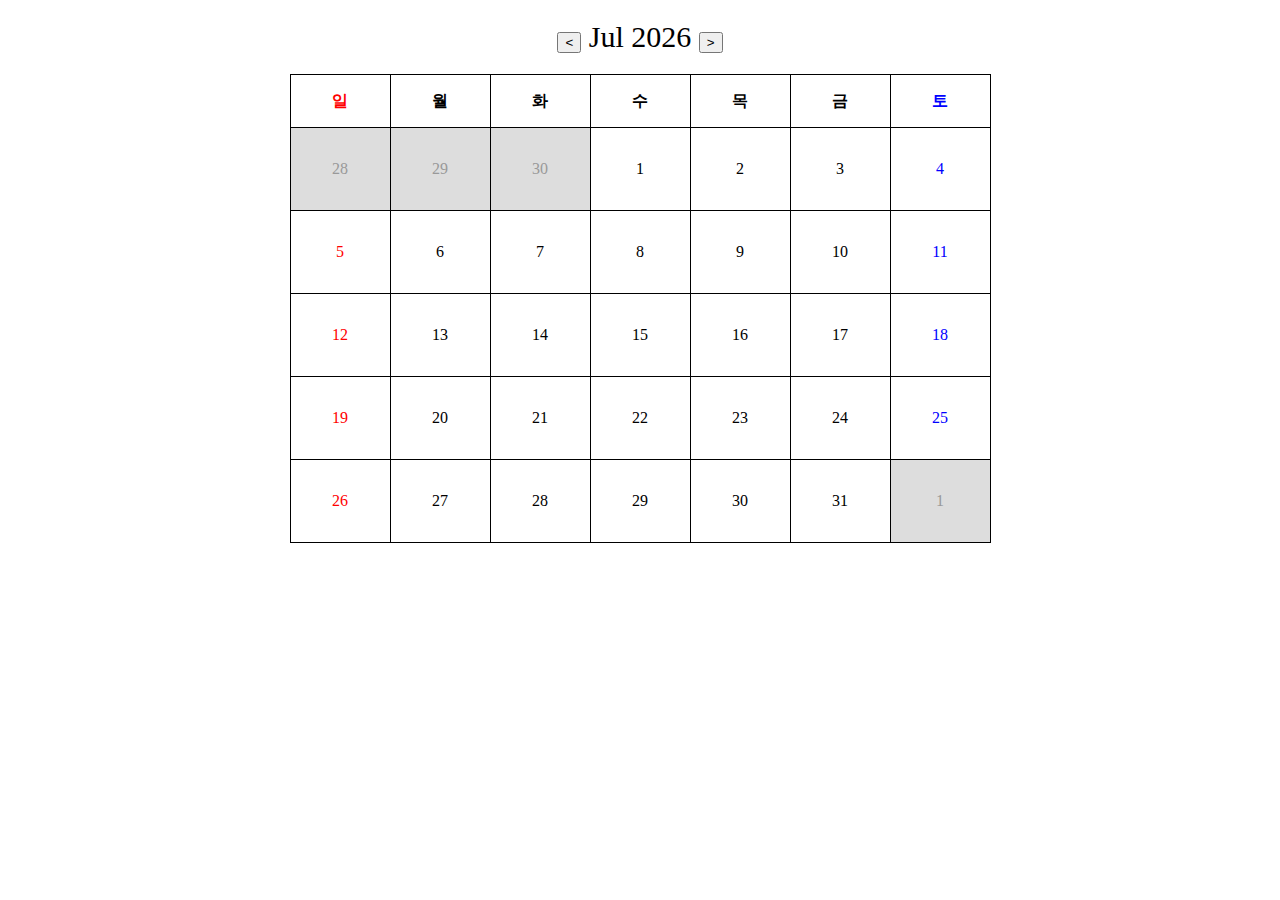
==== calendar/index.html @ 70616c09 "make calendar" ====
<!DOCTYPE html>
<html lang="ko-KR">
<head>
  <meta charset="UTF-8">
  <meta name="viewport" content="width=device-width, initial-scale=1.0">
  <meta http-equiv="X-UA-Compatible" content="ie=edge">
  <link rel="stylesheet" href="./css/style.css">
  <script src="./js/jquery-3.2.1.js"></script>
  <title>calender</title>
</head>
<body>
  
  <div class='wrapper'>
    <div class='date-header'>
      <button id='btnPrev'>&lt;</button>
      <span id='yearMonth'></span> 
      <button id='btnNext'>&gt;</button>
    </div>
    <div id="calendar"></div>
  </div>

  <script src="./js/calendar.js"></script>
</body>
</html>
---- calendar/css/style.css ----
.wrap {
	width: 500px;
	margin: 0 auto;
}
.btn-holder {
	text-align: center;
	margin: 10px 0 10px 0;
}
.date-header {
	text-align: center;
	font-size: 30px;
	margin: 20px;
}
#calendar table {
	border-collapse: collapse;
	text-align: center;
	margin: 0 auto;
}
#calendar table thead td {
	height: 50px;
	font-weight: bold;
}	
#calendar table td {
	border: solid 1px #000;
}
#calendar table td.date-cell {
	height: 80px;
}
#calendar table td.sun {
	color: red;
}
#calendar table td.sat {
	color: blue;
}
#calendar table td.not-this-month {
	background: #ddd;
	color: #999;
}
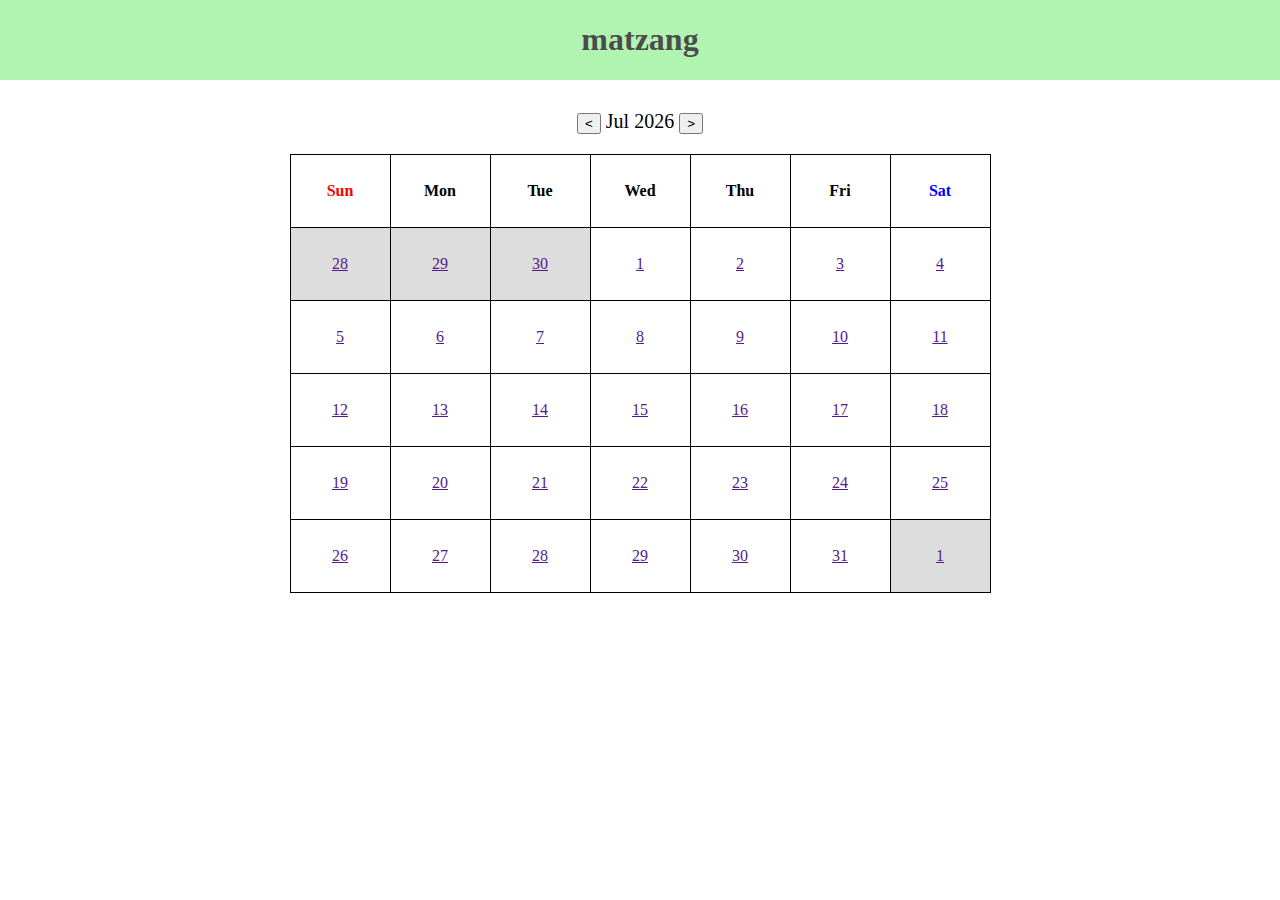
==== commit 4c495220: "calendar component 제작 및 수정" ====
--- a/calendar/index.html
+++ b/calendar/index.html
@@ -10,15 +10,26 @@
 </head>
 <body>
   
-  <div class='wrapper'>
-    <div class='date-header'>
-      <button id='btnPrev'>&lt;</button>
-      <span id='yearMonth'></span> 
-      <button id='btnNext'>&gt;</button>
+    <div class="header-wrapper">
+      <h1 class="logo">matzang</h1>
     </div>
-    <div id="calendar"></div>
-  </div>
 
+    <div class="content-wrapper">
+      
+      <div class="calendar-wrapper">
+        <div class="date-header">
+          <button id="btnPrev">&lt;</button>
+          <span id="yearMonth"></span> 
+          <button id="btnNext">&gt;</button>
+        </div>
+        <div id="calendar"></div>
+      </div>
+
+      <div class="board-wrapper">
+
+      </div>
+      
+    </div>
   <script src="./js/calendar.js"></script>
 </body>
 </html>--- a/calendar/css/style.css
+++ b/calendar/css/style.css
@@ -1,14 +1,26 @@
-.wrap {
-	width: 500px;
-	margin: 0 auto;
+html {
+	margin: 0;
 }
-.btn-holder {
+body {
+	margin: 0;
+}
+.header-wrapper {
+	background: lightgreen;
+	position: fixed;
+	top: 0;
+	width: 100%;
+	height: 80px;
 	text-align: center;
-	margin: 10px 0 10px 0;
+	opacity: 0.7;
+}
+.content-wrapper {
+	position: relative;
+	margin-top: 80px;
+	padding-top: 10px;
 }
 .date-header {
 	text-align: center;
-	font-size: 30px;
+	font-size: 20px;
 	margin: 20px;
 }
 #calendar table {
@@ -17,14 +29,15 @@
 	margin: 0 auto;
 }
 #calendar table thead td {
-	height: 50px;
+	height: 70px;
+	width: 90px;
 	font-weight: bold;
 }	
 #calendar table td {
 	border: solid 1px #000;
 }
 #calendar table td.date-cell {
-	height: 80px;
+	height: 70px;
 }
 #calendar table td.sun {
 	color: red;
@@ -35,4 +48,53 @@
 #calendar table td.not-this-month {
 	background: #ddd;
 	color: #999;
+}
+.board-active {
+	position: absolute;
+	top: 0;
+	left: 50%;
+	 margin-left: -450px; 
+	width: 900px;
+	height: 625px;
+	background: #fff;
+	border: 2px solid #000;
+}
+.board-date {
+	font-size: 30px;
+	margin: 30px;
+	text-align: center;
+}
+.btn-add {
+	font-size: 20px;
+	width: 450px;
+	height: 50px;
+	margin-left: 220px;
+	background: lightgreen;
+}
+.post-list {
+	padding: 50px;
+}
+.post-item {
+	position: relative;
+	list-style: none;
+	border: 1px solid #000;
+	width: 100%;
+	height: 200px;
+}
+.post-item input {
+	width: 570px;
+	height: 150px;
+	margin: 20px;
+}
+.btn-group {
+	position: absolute;
+	top: 50px;
+	right: 60px;
+	width: 60px;
+	height: 40px;
+}
+.btn-group button {
+	width: 50px;
+	height: 30px;
+	margin: 3px 0;
 }